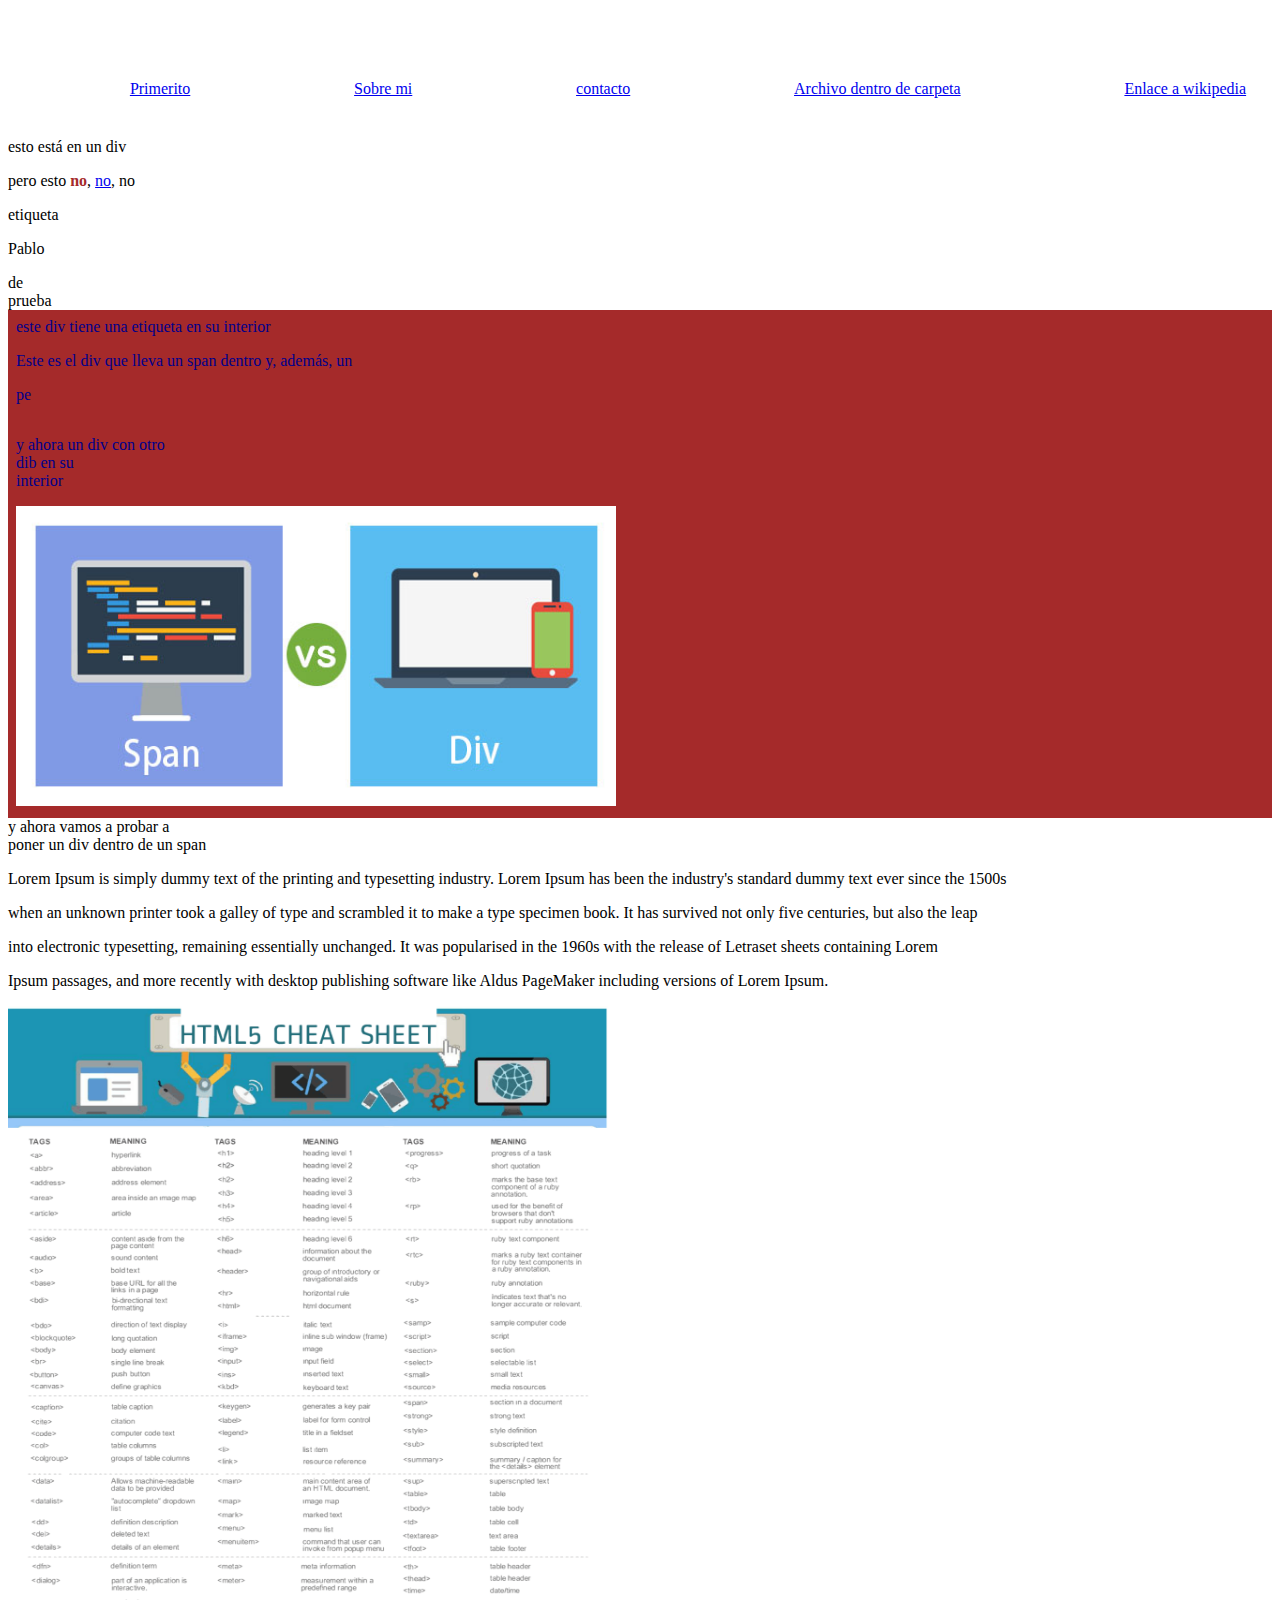
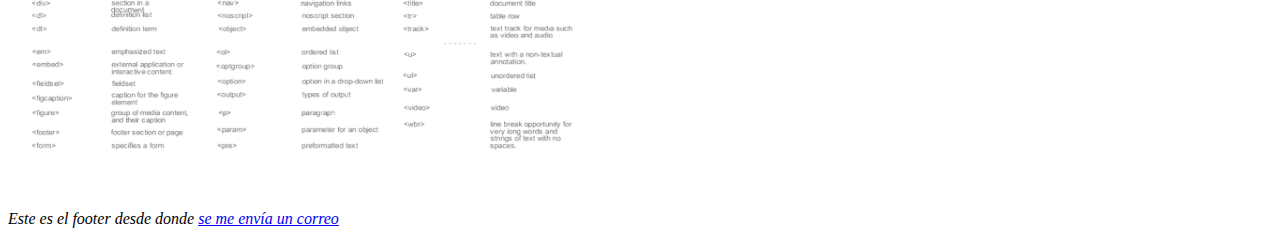
==== index.html @ 94fadb6b "buen lío este del css, sí" ====
<!DOCTYPE html>
<html lang="es">
    <head>
        <meta name="viewport" content="width=device-width, initial-scale=1">
          <meta charset="UTF-8">
          <link rel="stylesheet" href="css/estilo.css">
    <title>Esta es la etiqueta Title</title>
    <style>    
       .intro {background: blue;
    color: white;
    padding: 8px;
    margin top: 8px;
    margin bottom: 8px;}
    .intro {background: brown;
    color: darkblue;}
    </style>
</head>
    <body>
        <!-- Esto de aquí es un comentario-->
    <header>
        <nav>
            <ul>
                <li><a href="/primerito.html">Primerito</a></li>
                <li><a href="/sobre-mi2.html">Sobre mi</a></li>
                <li><a href="/contacto.html">contacto</a></li>
                <li><a href="/carpeta/archivo-carpeta.html">Archivo dentro de carpeta</a></li>
                <li><a href="https://es.wikipedia.org/wiki/Matar_un_ruise%C3%B1or" target="_blank">Enlace a wikipedia</a></li>
            </ul>
        </nav>
    </header>
        <section id="section1">
            <h1 class="h1prueba1" style="color:blueviolet">Hola, soy Pablo</h1>
            <div title="Este texto se lee cuando haces hover en este elemento">esto está en un div</div>
            <p>pero esto <b style="color:brown">no</b>, <a href=index.html>no</a>, no</p>
            <pablo>etiqueta <p>Pablo</p> de <br>prueba</pablo><br>
            <div class="intro">este div tiene una etiqueta <span>en su interior</span></div>
            <div class="intro">Este es el div que <span>lleva un span dentro y, además, un <p>pe</p></span></div>
            <div class="intro">y ahora un div con otro <div>dib en su</div> interior</div>
            <div class="intro"><img src="/imagenes/spanvsdiv.jpg" width="600" height="300" alt="este es el alt de la primera imagen subida para este ejercicio"></div>
            <span title="probando con titles para los span">y ahora vamos a probar a <div>poner un div dentro de un span</div></span>
    </section>
    <section>
        <p>Lorem Ipsum is simply dummy text of the printing and typesetting industry. Lorem Ipsum has been the industry's standard dummy text ever since the 1500s</p>
        <p>when an unknown printer took a galley of type and scrambled it to make a type specimen book. It has survived not only five centuries, but also the leap</p>
        <p>into electronic typesetting, remaining essentially unchanged. It was popularised in the 1960s with the release of Letraset sheets containing Lorem</p>
        <p>Ipsum passages, and more recently with desktop publishing software like Aldus PageMaker including versions of Lorem Ipsum.</p>
    </section>
    <section id="imagenes">
        <picture>
            <source type="image/gif" srcset="/imagenes/htmlcheatsheet.gif">
        <img src="/imagenes/htmlcheatsheet.png" loading="lazy" width="600" height="800" title="título de chuleta html" alt="imagen muy grande sobre etiquetas html">
    </picture>
    </section>
    <footer>
        <address>
        Este es el footer desde donde <a href="mailto:mrpablogf@gmail.com>">se me envía un correo</a>
    </address>
    </footer>
    </body>
    </html>
---- css/estilo.css ----
nav>ul {
    list-style: none;
    display: flex;
    justify-content: space-around;
    position: fixed;
    width: 100%;
    background: white;
    margin: 0px;
    top: 15;
    height:50px
    }
body {
    margin-top: 80px;
}
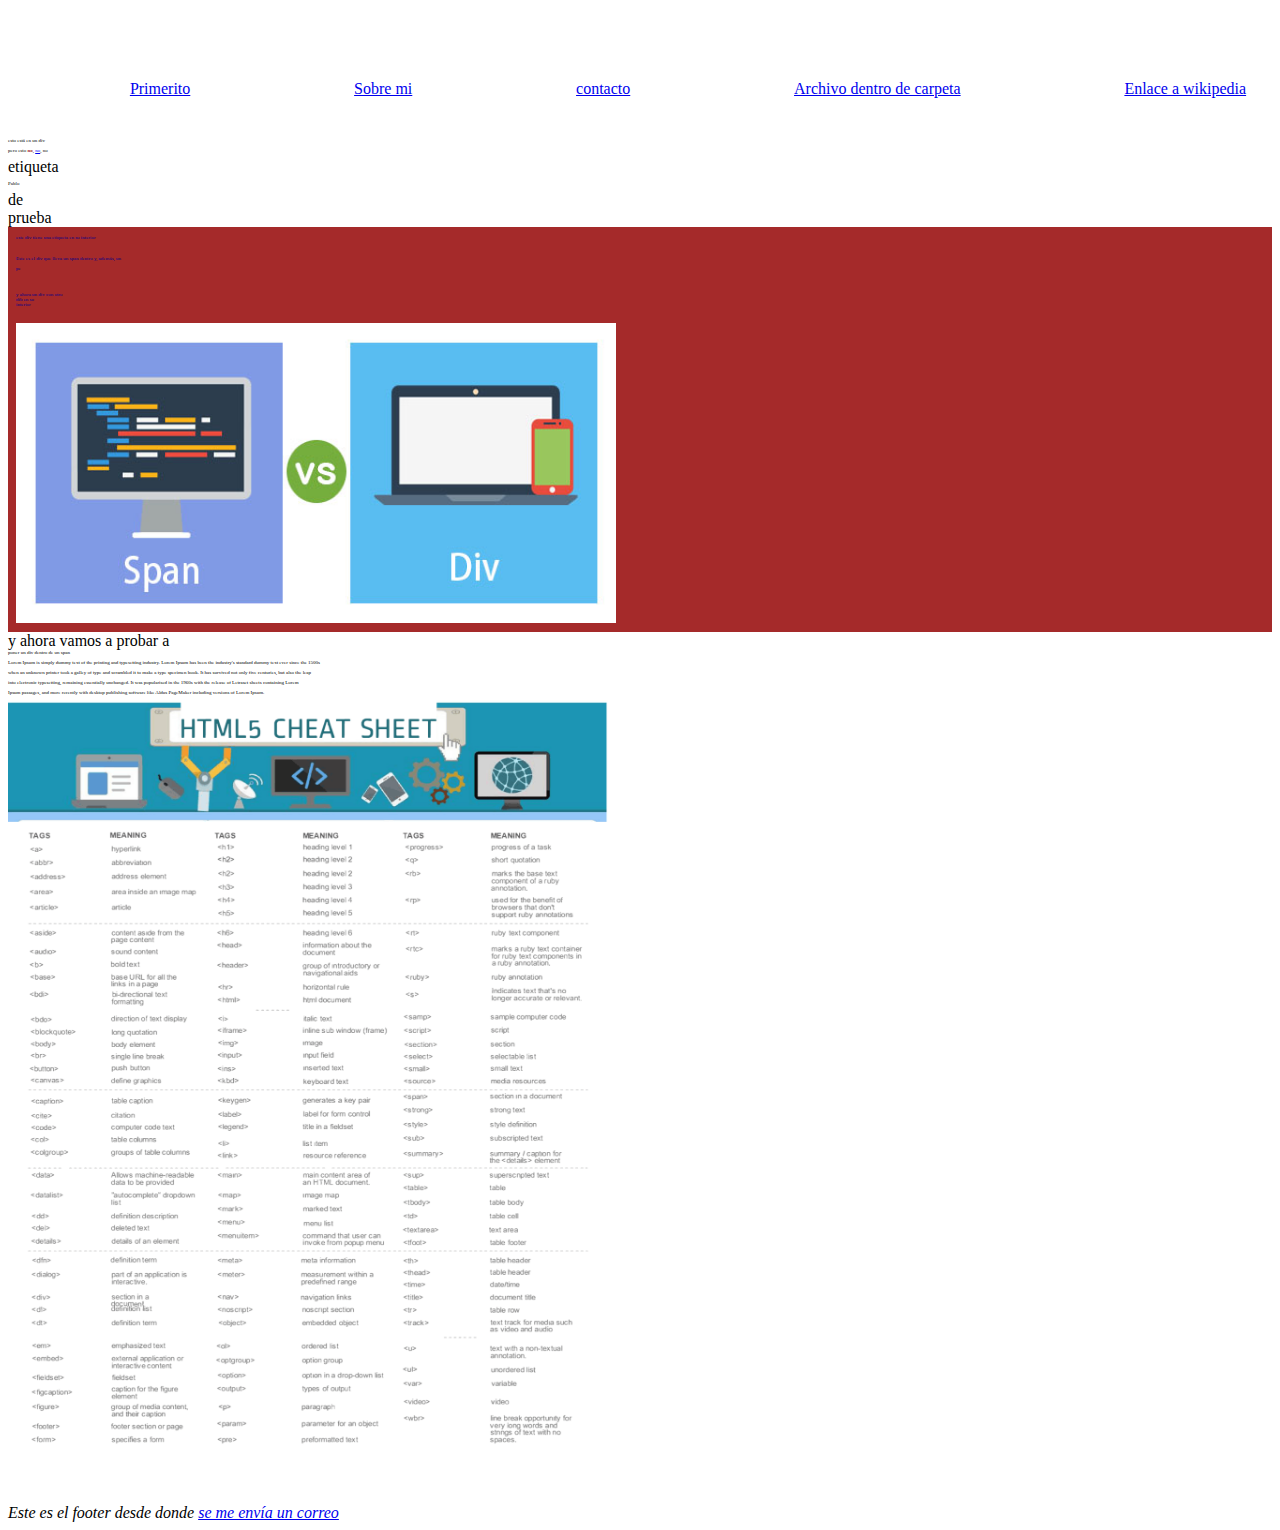
==== commit b41c33d6: "ojo a la ensalada" ====
--- a/index.html
+++ b/index.html
@@ -12,7 +12,11 @@
     margin top: 8px;
     margin bottom: 8px;}
     .intro {background: brown;
-    color: darkblue;}
+    color: darkblue;
+}
+div, p {
+    font-size: 5px;
+}
     </style>
 </head>
     <body>
--- a/css/estilo.css
+++ b/css/estilo.css
@@ -1,3 +1,4 @@
+/*esto es un comentario, si no lo cierras te lo cargas todo*/
 nav>ul {
     list-style: none;
     display: flex;
@@ -11,4 +12,96 @@
     }
 body {
     margin-top: 80px;
+}
+.cm {
+    background: brown;
+    width: 4cm;
+    height: 4cm;
+    text-align: center;
+    line-height: 3.5cm;
+}
+.mm {
+    background: rgb(108, 158, 33);
+    width: 50mm;
+    height: 50mm;
+    text-align: right;
+    padding: 15mm;
+    color:azure
+}
+.pg {
+    background: rgb(155, 57, 153);
+    width: 3in;
+    height: 3in;
+    text-align: left;
+    font-size: 15;
+    color:rgb(255, 255, 255)
+}
+.px {
+    background: rgb(42, 42, 165);
+    width: 400px;
+    height: 400px;
+    text-align: left;
+    padding: 350px;
+    line-height: 35px;
+    color:green;
+    font-size: 150px;
+}
+.pt {
+    background: rgb(54, 33, 158);
+    width: 100pt;
+    height: 100pt;
+    font-size: 20pt;
+    text-align: center;
+    filter:blur(3pt);
+}
+.pc {
+    background: rgb(171, 210, 31);
+    width: 40pc;
+    color:black;
+    height: 45pc;
+    text-align: center;
+    line-height: 50pc;
+}
+.desastre {
+    display: flex;
+    flex-wrap: wrap;
+}
+.rm {
+    background: blueviolet;
+    width: 23rem;
+    height: 23rem;
+}
+.em {
+    background: bisque;
+    width: 22em;
+    height: 23em;
+}
+.rem {
+    background: rgb(50, 20, 94);
+    width: 22rem;
+    height: 23rem;
+}
+.fuentes {
+    font-size: 23px;
+}
+.vh {
+    background: brown;
+    width: 50vh;
+    font-size: 15px;
+}
+.vw {
+    background: rgb(34, 109, 141);
+    color:black;
+    width: 60vw;
+    height: 25vw;
+    font-size: 12px;
+}
+.porcentaje {
+    background: burlywood;
+    width: 50%;
+    height: 50%;
+}
+p.listado {
+    font-size: 14px;
+    font-family: cursive;
 }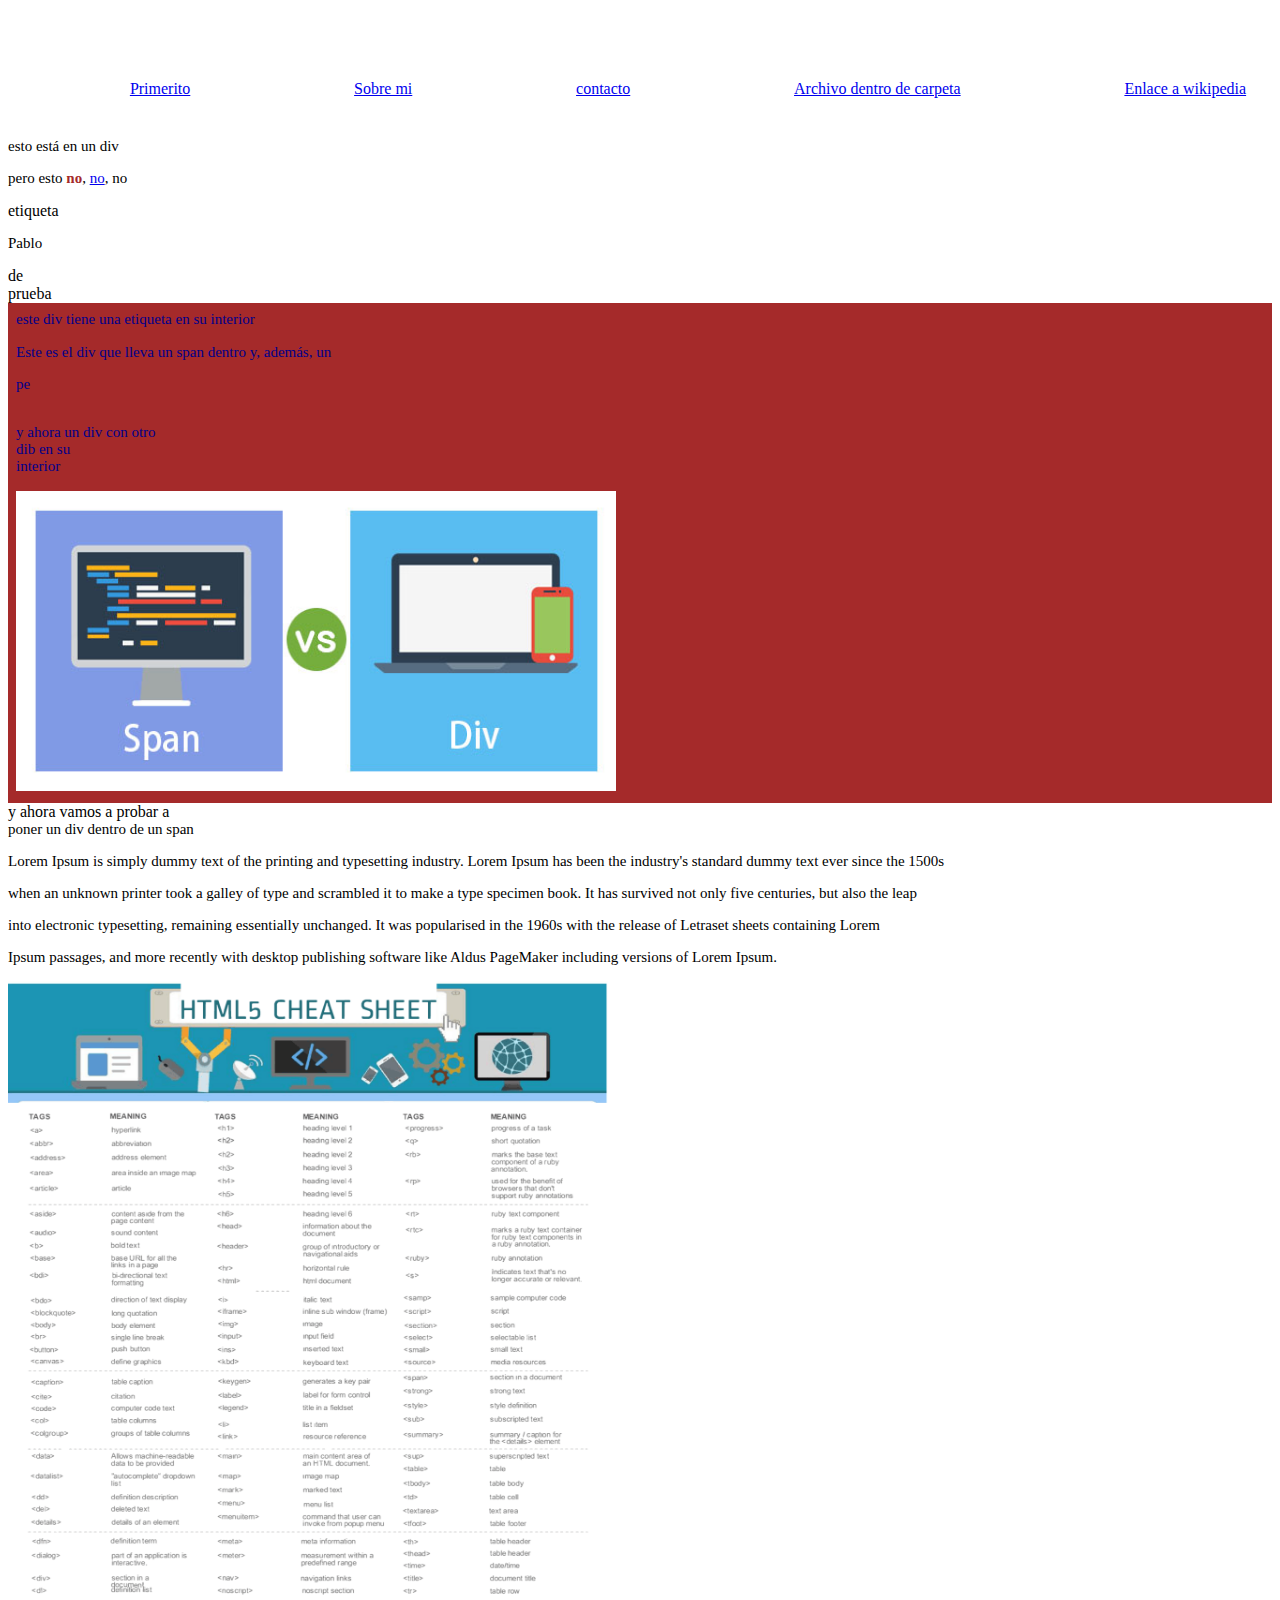
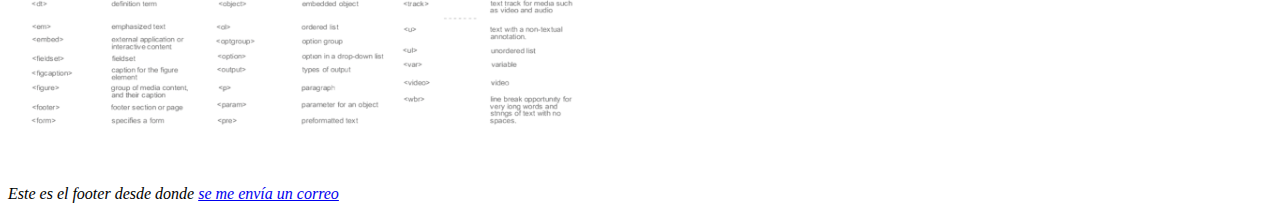
==== commit ca9f5c19: "ojo a la ensalada II" ====
--- a/index.html
+++ b/index.html
@@ -14,9 +14,7 @@
     .intro {background: brown;
     color: darkblue;
 }
-div, p {
-    font-size: 5px;
-}
+
     </style>
 </head>
     <body>
--- a/css/estilo.css
+++ b/css/estilo.css
@@ -104,4 +104,23 @@
 p.listado {
     font-size: 14px;
     font-family: cursive;
-}+}
+.css1{
+    background: green;
+    }
+    .volador {
+    background: cadetblue;
+    }
+    .jaguar.cocodrilo{
+        font-weight: bold;
+        font-family:Tahoma
+    }
+    p {
+        font-size: 32px;
+    }
+    #ejemplo {
+        background: chartreuse;
+    }
+    div, p {
+        font-size: 15px;
+    }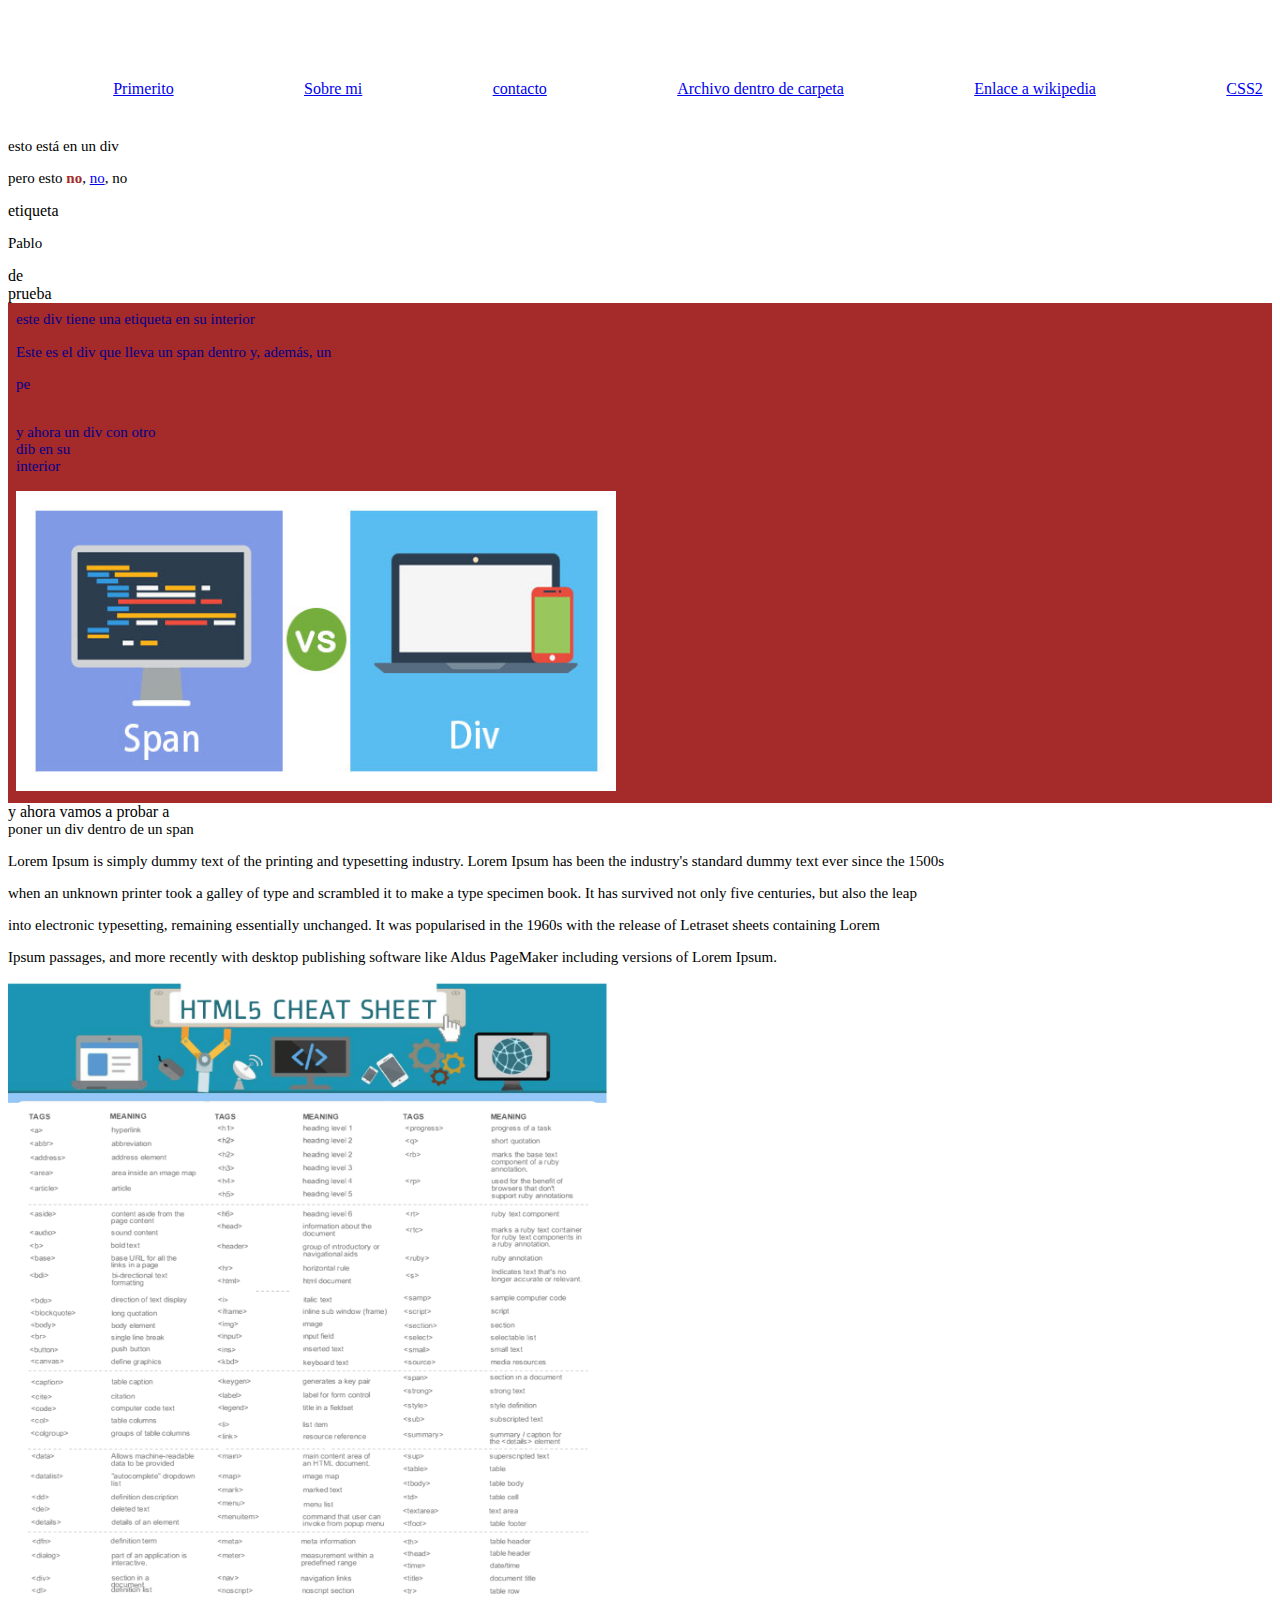
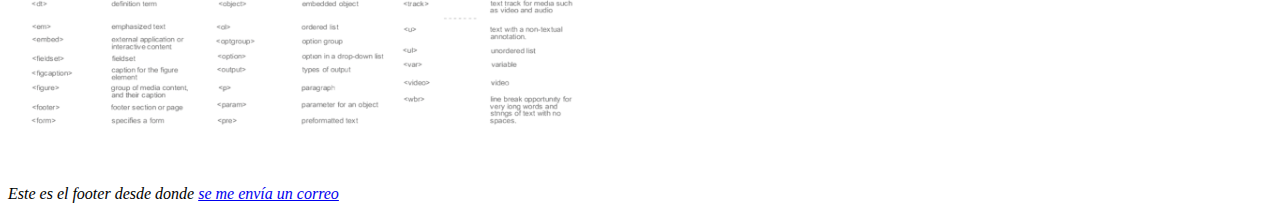
==== commit 9bfc30f7: "css2 bolas" ====
--- a/index.html
+++ b/index.html
@@ -26,7 +26,8 @@
                 <li><a href="/sobre-mi2.html">Sobre mi</a></li>
                 <li><a href="/contacto.html">contacto</a></li>
                 <li><a href="/carpeta/archivo-carpeta.html">Archivo dentro de carpeta</a></li>
-                <li><a href="https://es.wikipedia.org/wiki/Matar_un_ruise%C3%B1or" target="_blank">Enlace a wikipedia</a></li>
+                <li><a href="https://es.wikipedia.org/wiki/Matar_un_ruise%C3%B1or" target="_blank">Enlace a wikipedia</a>
+                <li><a href="/CSS2.html">CSS2</a></li>
             </ul>
         </nav>
     </header>
--- a/css/estilo.css
+++ b/css/estilo.css
@@ -123,4 +123,5 @@
     }
     div, p {
         font-size: 15px;
-    }+    }
+    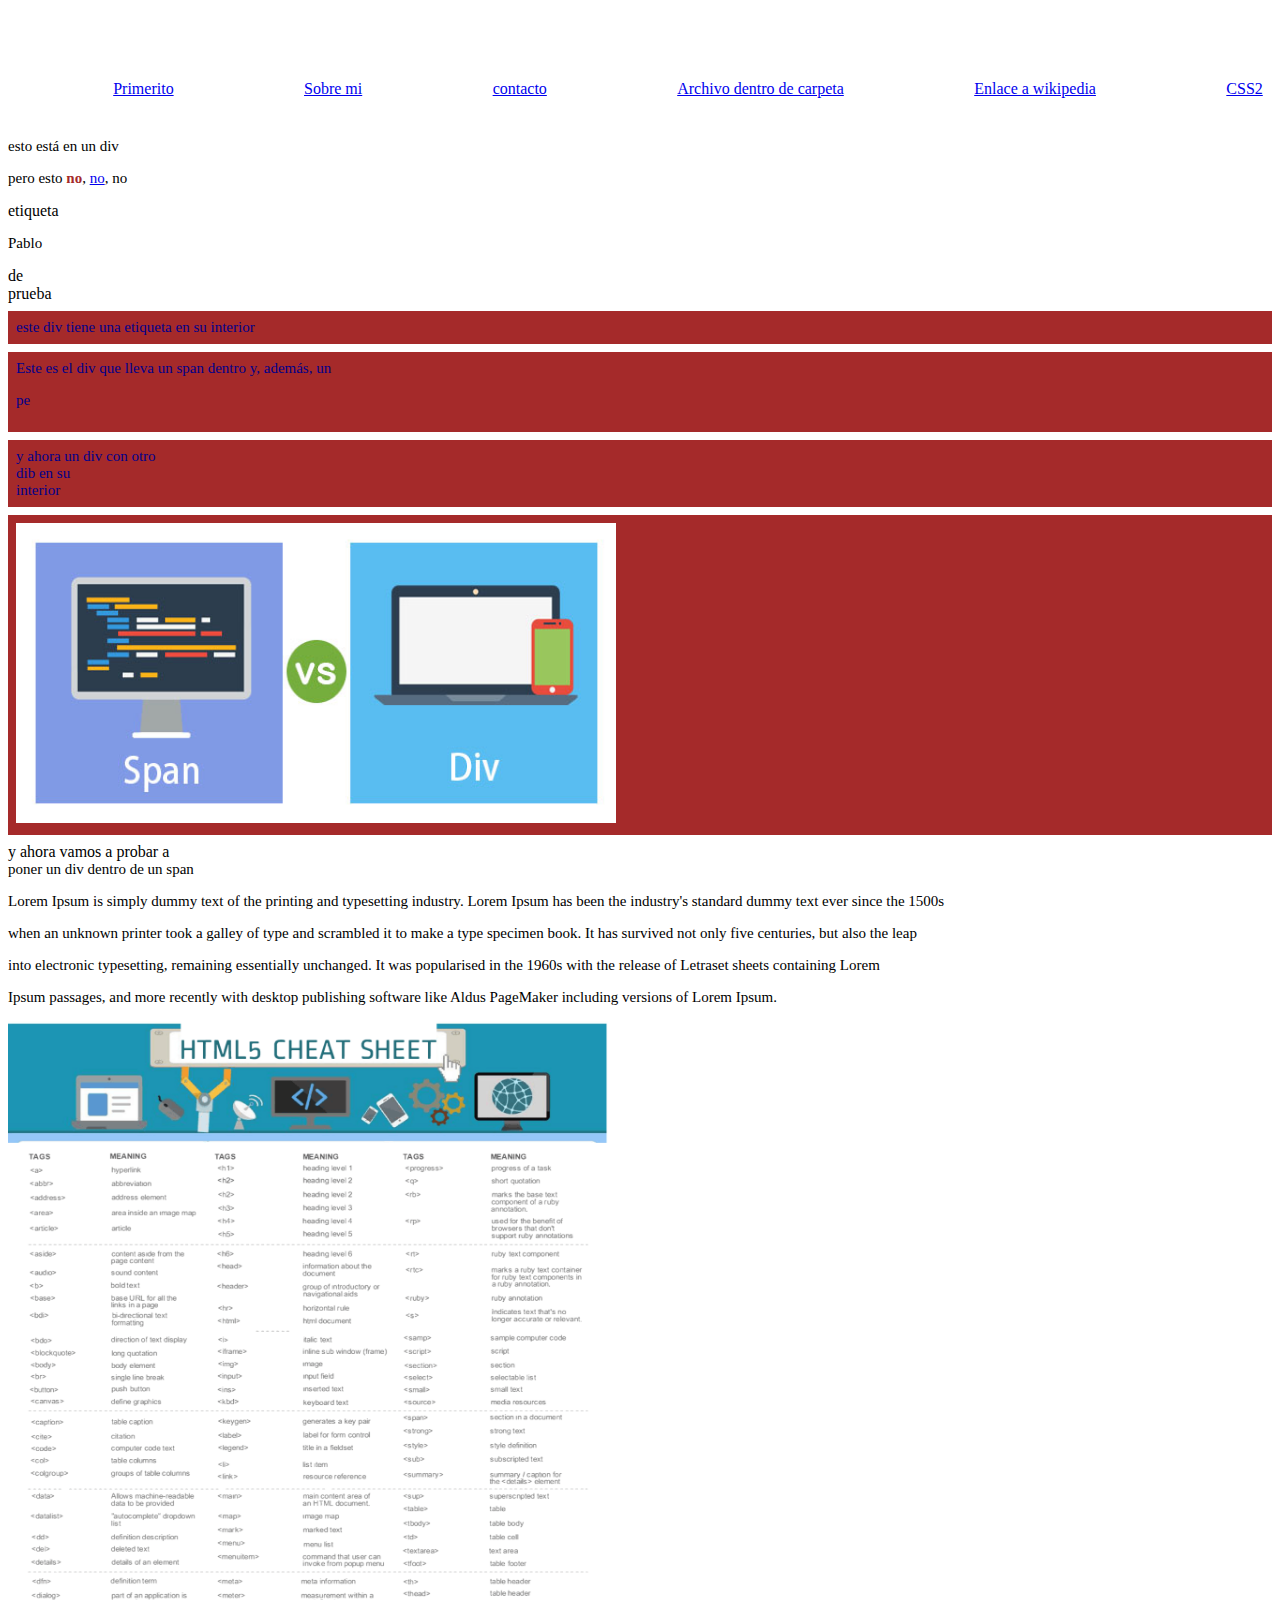
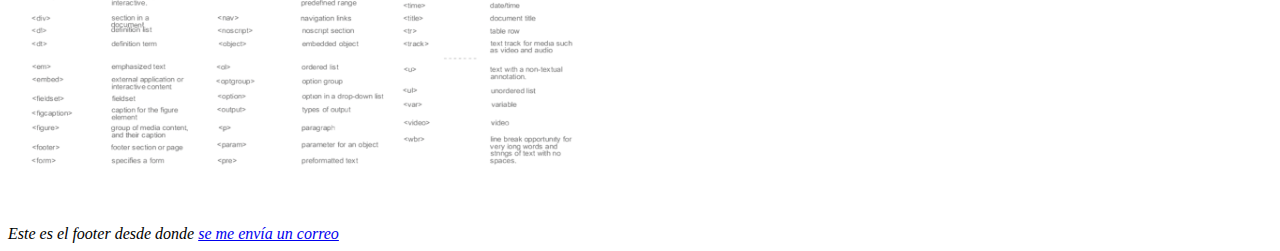
==== commit 0da480ca: "Correccion CSS 1" ====
--- a/index.html
+++ b/index.html
@@ -5,12 +5,13 @@
           <meta charset="UTF-8">
           <link rel="stylesheet" href="css/estilo.css">
     <title>Esta es la etiqueta Title</title>
+    <!-- Problema comentado en Primerito-->
     <style>    
        .intro {background: blue;
     color: white;
     padding: 8px;
-    margin top: 8px;
-    margin bottom: 8px;}
+    margin-top: 8px;
+    margin-bottom: 8px;}
     .intro {background: brown;
     color: darkblue;
 }
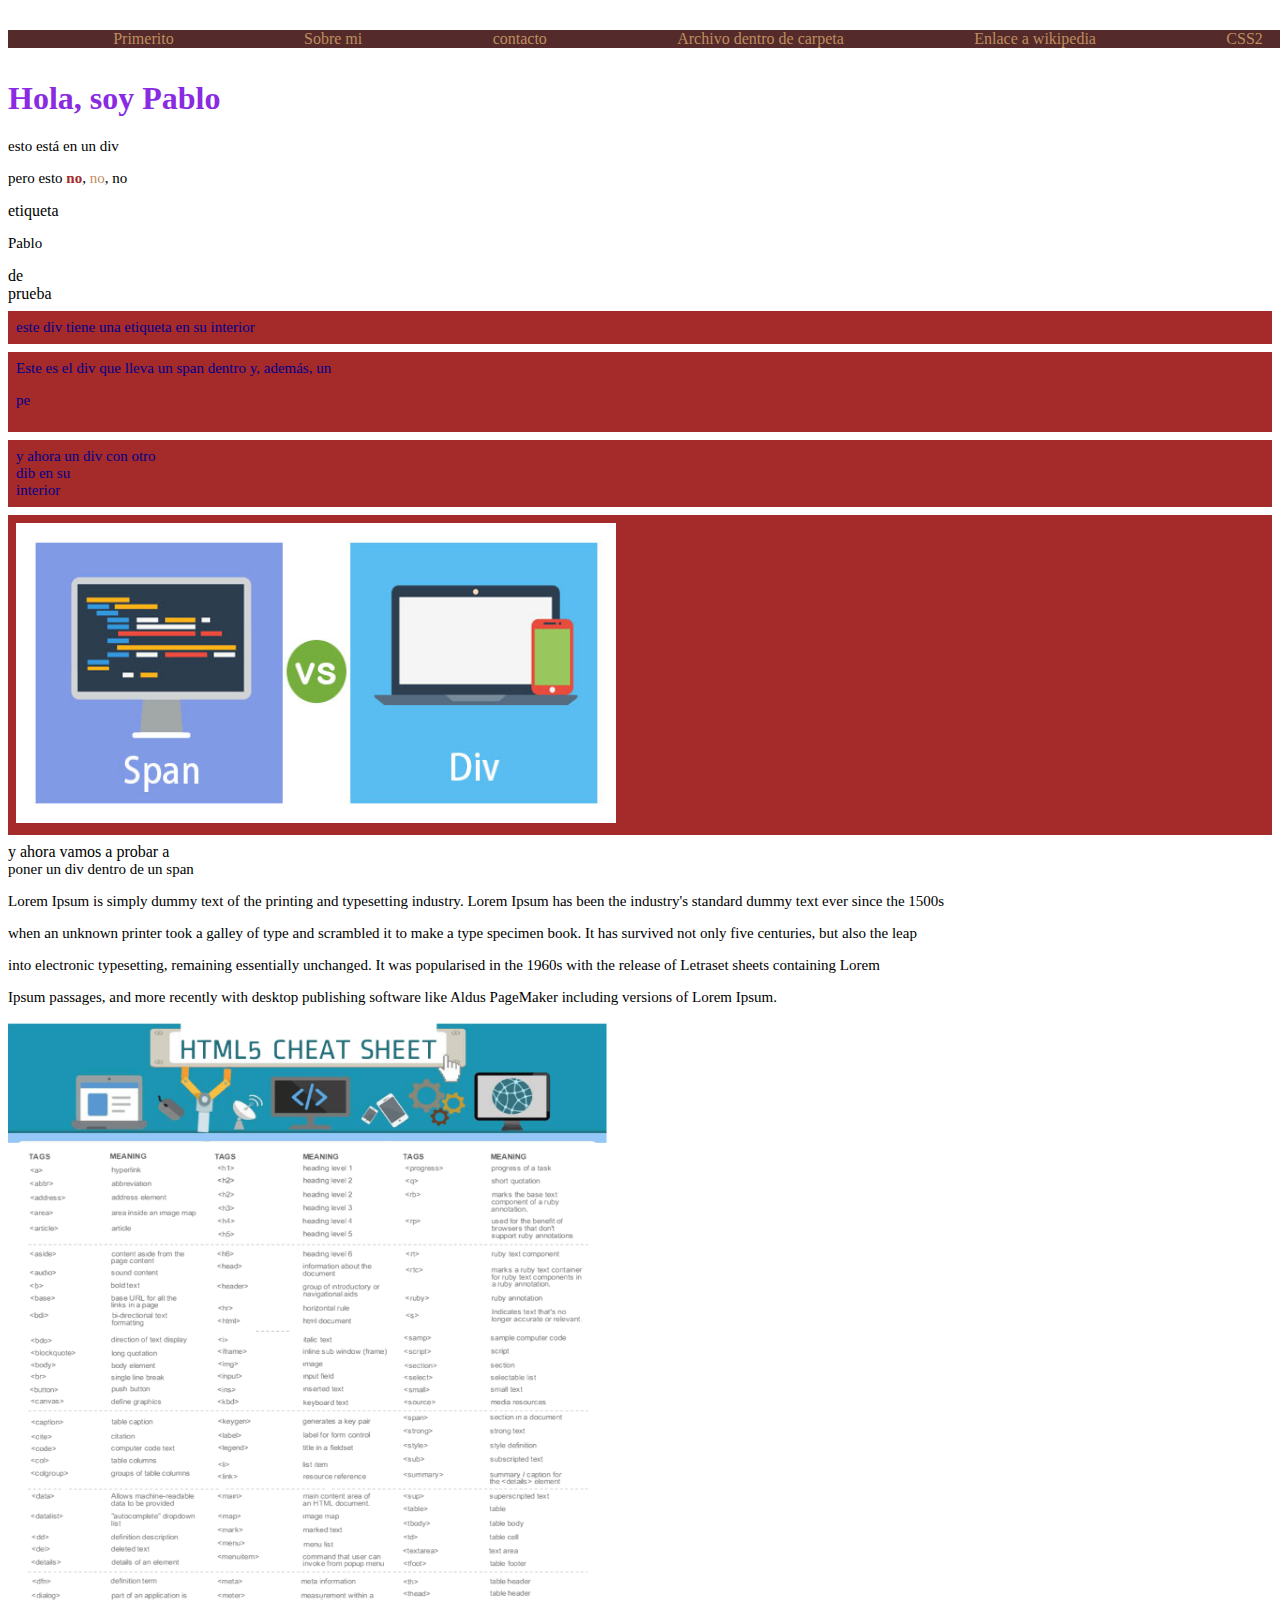
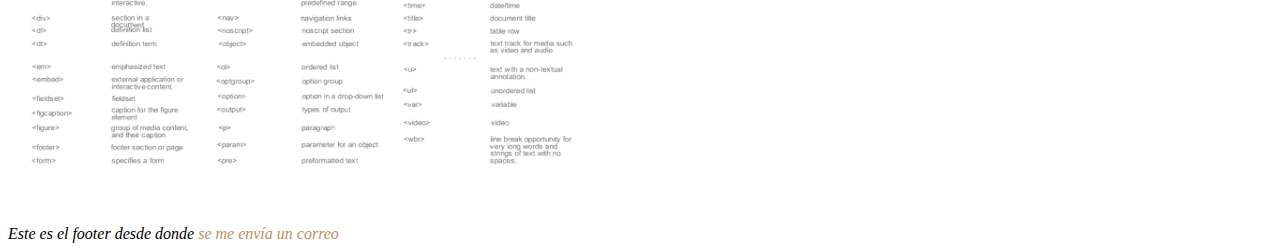
==== commit 17156256: "@media" ====
--- a/index.html
+++ b/index.html
@@ -4,15 +4,18 @@
         <meta name="viewport" content="width=device-width, initial-scale=1">
           <meta charset="UTF-8">
           <link rel="stylesheet" href="css/estilo.css">
+          <!-- <link rel="stylesheet" href="css/import.css"-->
     <title>Esta es la etiqueta Title</title>
     <!-- Problema comentado en Primerito-->
     <style>    
-       .intro {background: blue;
+       .intro {
+    background: blue;
     color: white;
     padding: 8px;
     margin-top: 8px;
     margin-bottom: 8px;}
-    .intro {background: brown;
+    .intro {
+    background: brown;
     color: darkblue;
 }
 
@@ -21,7 +24,7 @@
     <body>
         <!-- Esto de aquí es un comentario-->
     <header>
-        <nav>
+        <nav class="pruebarroba">
             <ul>
                 <li><a href="/primerito.html">Primerito</a></li>
                 <li><a href="/sobre-mi2.html">Sobre mi</a></li>
--- a/css/estilo.css
+++ b/css/estilo.css
@@ -1,15 +1,14 @@
 /*esto es un comentario, si no lo cierras te lo cargas todo*/
+@import "import.css";
 nav>ul {
     list-style: none;
     display: flex;
     justify-content: space-around;
     position: fixed;
     width: 100%;
-    background: white;
-    margin: 0px;
-    top: 15;
-    height:50px
-    }
+    background: rgb(84, 42, 42);
+    margin-top: -50px;
+}
 body {
     margin-top: 80px;
 }
@@ -124,4 +123,31 @@
     div, p {
         font-size: 15px;
     }
-    +    @media all and (max-width: 800px) and (min-width: 400px){
+        p{ 
+            font-family: helvetica;
+            color:rgb(117, 15, 122)
+        }
+        div{
+            background: black;
+            color: white;}
+        nav>ul {
+                list-style: none;
+                display: flex;
+                justify-content: space-around;
+                position: fixed;
+                width: 100%;
+                background: #bc1010;
+                margin-top: -50px;
+                flex-direction: column;
+                height: auto;
+                align-items: center;
+                margin: -25px;
+            }          
+    }
+    @media all and (min-width: 1886px){
+    * {
+        max-width: 1886px;
+        margin:auto;
+    }
+}--- a/css/import.css
+++ b/css/import.css
@@ -0,0 +1,4 @@
+a {
+    color: rgb(190, 142, 94);
+    text-decoration: auto;
+}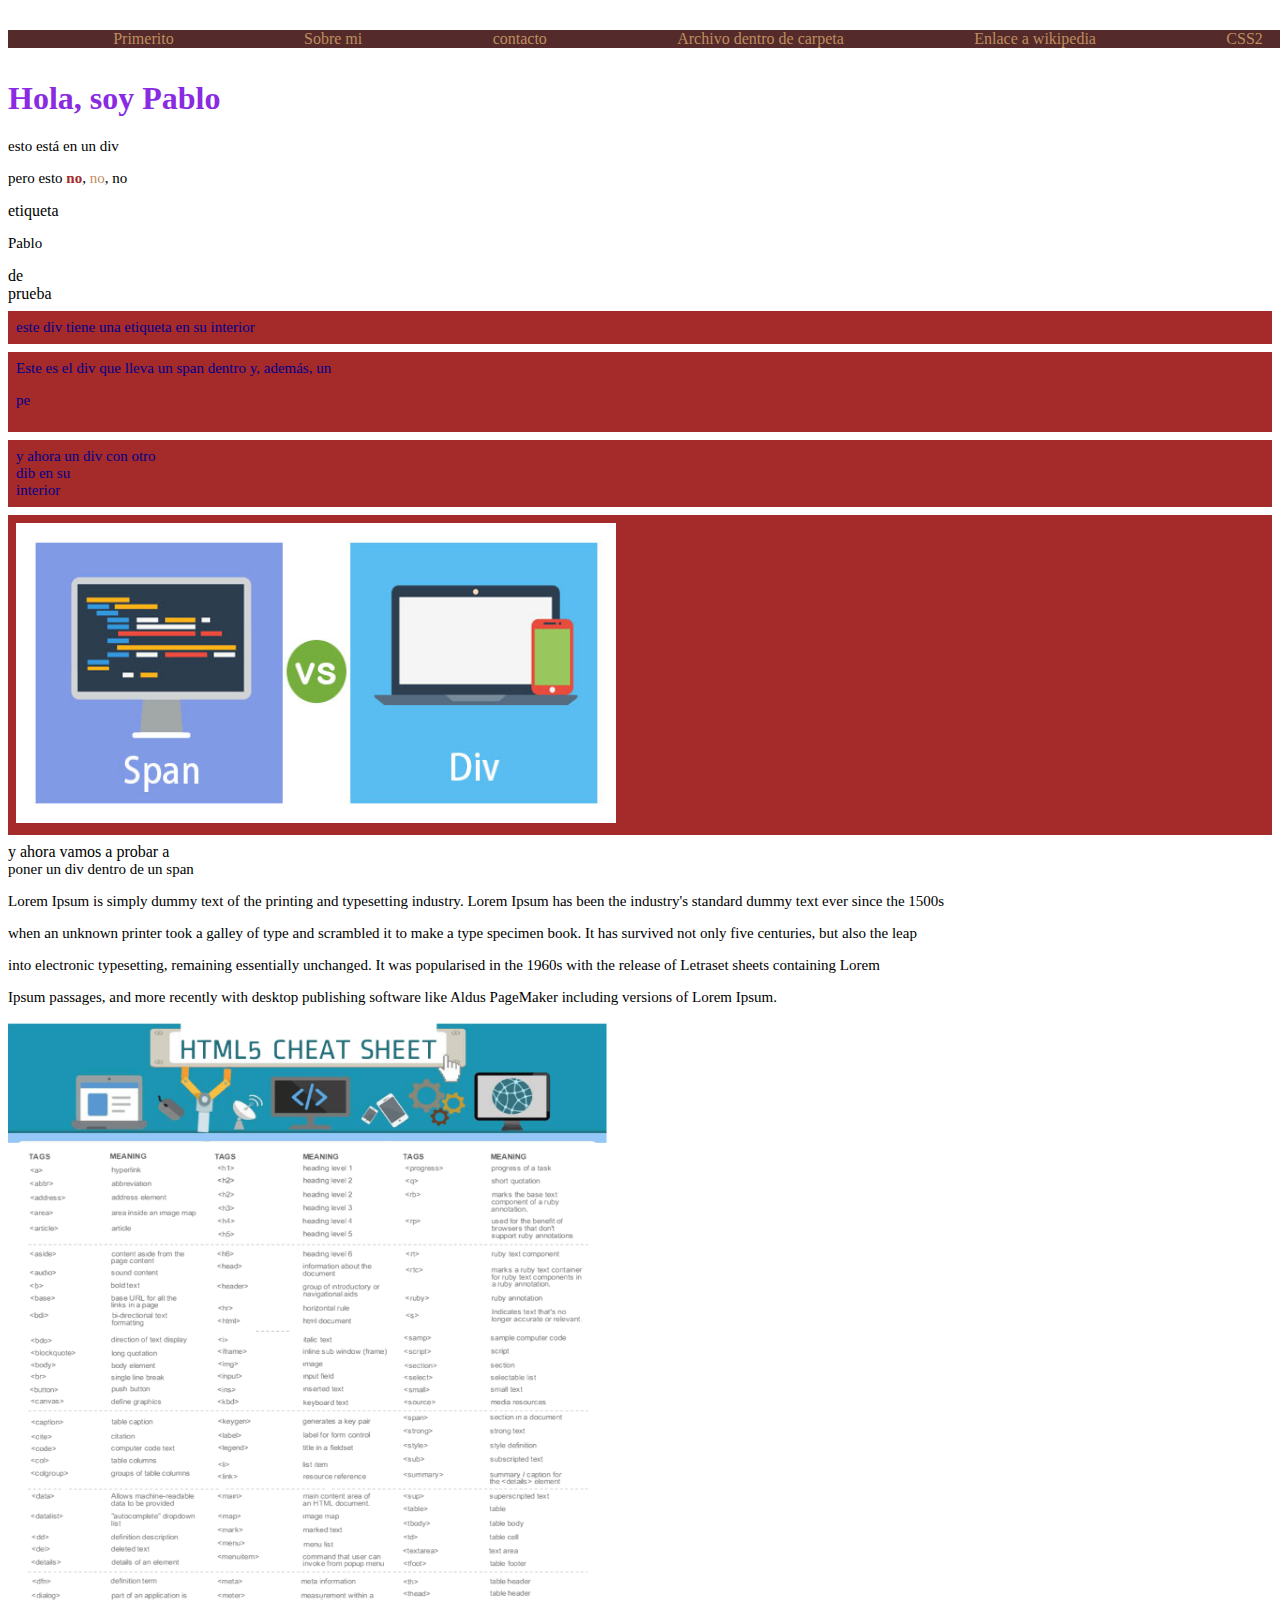
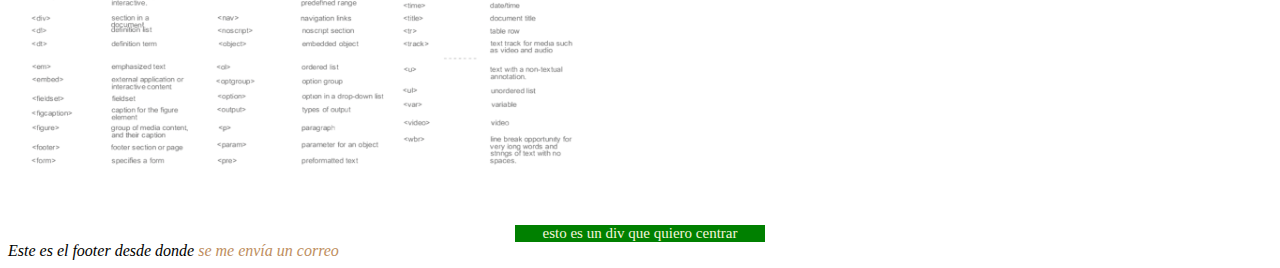
==== commit 7b61a584: "Funciones CSS" ====
--- a/index.html
+++ b/index.html
@@ -58,6 +58,7 @@
         <img src="/imagenes/htmlcheatsheet.png" loading="lazy" width="600" height="800" title="título de chuleta html" alt="imagen muy grande sobre etiquetas html">
     </picture>
     </section>
+    <div class="divcentro">esto es un div que quiero centrar</div>
     <footer>
         <address>
         Este es el footer desde donde <a href="mailto:mrpablogf@gmail.com>">se me envía un correo</a>
--- a/css/estilo.css
+++ b/css/estilo.css
@@ -150,4 +150,11 @@
         max-width: 1886px;
         margin:auto;
     }
+}
+.divcentro{
+    margin:auto;
+    width:250px;
+    background:green;
+    color:beige;
+    text-align:center;
 }